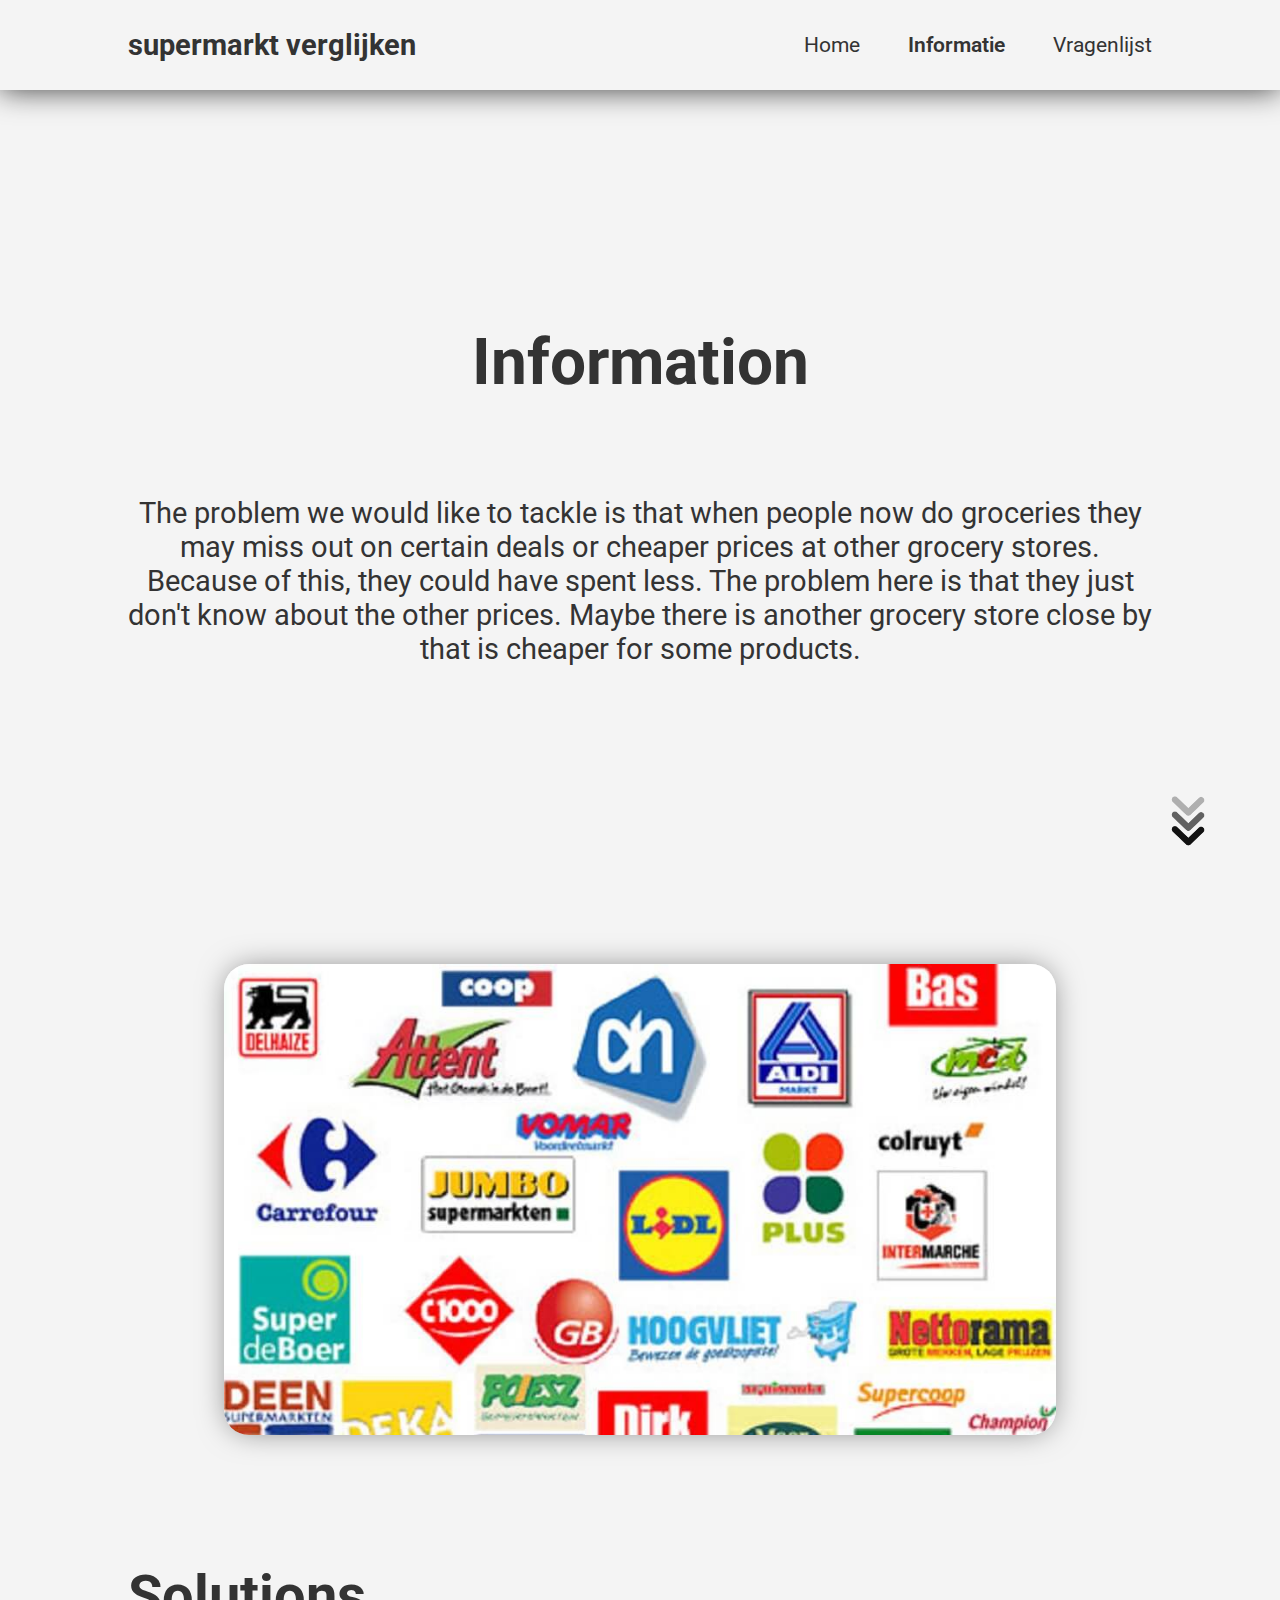
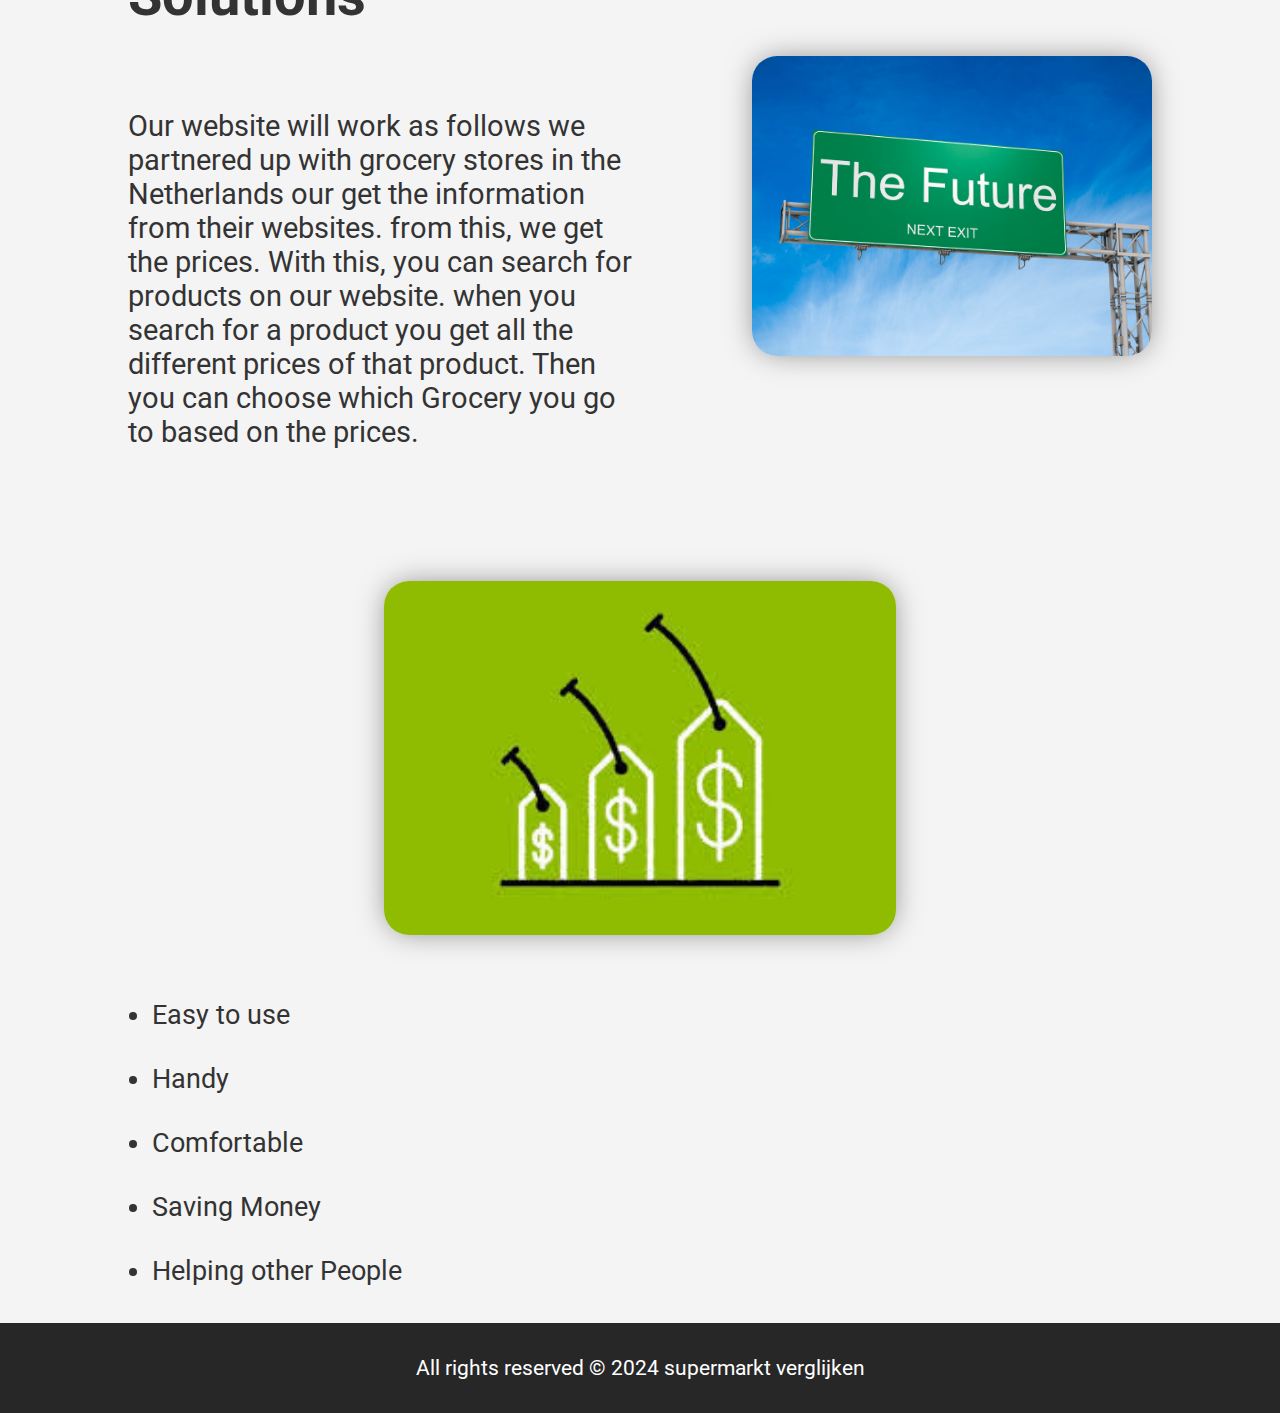
==== pages/informatie.html @ 313261df "first commit" ====
<!DOCTYPE html>
<html lang="en">
	<head>
		<meta charset="UTF-8" />
		<meta name="viewport" content="width=device-width, initial-scale=1.0" />
		<title>supermarktverglijker</title>
		<!-- Style -->
		<link rel="stylesheet" href="../style.css" />
		<link rel="stylesheet" href="../styles/informatie.css" />
		<!-- Font Awesome -->
		<link
			rel="stylesheet"
			href="https://cdnjs.cloudflare.com/ajax/libs/font-awesome/6.5.1/css/all.min.css"
			integrity="sha512-DTOQO9RWCH3ppGqcWaEA1BIZOC6xxalwEsw9c2QQeAIftl+Vegovlnee1c9QX4TctnWMn13TZye+giMm8e2LwA=="
			crossorigin="anonymous"
			referrerpolicy="no-referrer"
		/>
	</head>
	<body>
		<nav>
			<div class="nav-box">
				<div class="logo">
					<a href="../index.php">supermarkt verglijken</a>
				</div>
				<ul>
					<li><a href="../index.php">Home</a></li>
					<li>
						<a class="active" href="../pages/informatie.html">Informatie</a>
					</li>
					<li><a href="../pages/vragenlijst.html">Vragenlijst</a></li>
				</ul>
				<div class="hamburger">
					<div class="line"></div>
					<div class="line"></div>
					<div class="line"></div>
				</div>
			</div>

			<div class="nav-mobile">
				<ul>
					<li><a href="../index.html">Home</a></li>
					<li>
						<a class="active" href="../pages/informatie.html">Informatie</a>
					</li>
					<li><a href="../pages/vragenlijst.html">Vragenlijst</a></li>

					<li><button class="close-mobile">X</button></li>
				</ul>
			</div>
		</nav>

		<a href="#common-signs">
			<img src="/images/arrow.gif" alt="scroll down" class="scroll-down" />
		</a>

		<section id="informatie-main">
			<h1>Information</h1>

			<p>
				The problem we would like to tackle is that when people now do groceries they may miss out on certain deals or cheaper prices at other grocery stores. Because of this, they could have spent less. The problem here is that they just don't know about the other prices. Maybe there is another grocery store close by that is cheaper for some products.
			</p>

			<img src="../images/marktmens.avif" alt="Info" class="right" />
			<img src="../images/info4.png" alt="Info" class="left" />
		</section>

		<section id="common-signs">
			<img src="../images/commonsigns.png" alt="" />
		</section>

		<section id="burnout-work">
			<div class="text-box">
				<h2>Solutions</h2>

				<p>
					Our website will work as follows we partnered up with grocery stores in the Netherlands our get the information from their websites. from this, we get the prices. With this, you can search for products on our website. when you search for a product you get all the different prices of that product. Then you can choose which Grocery you go to based on the prices.
				</p>
			</div>

			<img src="../images/info6.png" alt="" />
		</section>

		<section id="burnout-list">
			<ul>
				
				<img src="../images//info5.jpeg" alt="" />
				<li>Easy to use</li>
				<li>Handy</li>
				<li>Comfortable</li>
				<li>Saving Money</li>
				<li>Helping other People</li>
			</ul>
		</section>

		<footer>
			<p>All rights reserved &copy; 2024 supermarkt verglijken</p>
		</footer>
	</body>
</html>
---- style.css ----
@import url("https://fonts.googleapis.com/css2?family=Roboto:ital,wght@0,100;0,300;0,400;0,500;0,700;0,900;1,100;1,300;1,400;1,500;1,700;1,900&display=swap");

:root {
	--background-color: #f4f4f4;
	--background-secondary-color: #eaeaea;
	--primary-color: #2571ff;
	--primary-hover-color: #1e5fc3;
	--text-color: #333;

	--width: 80%;
	--border-radius: 25px;
}

* {
	padding: 0;
	margin: 0;
	box-sizing: border-box;
}

html {
	scroll-behavior: smooth;
}

body {
	font-family: "Roboto", sans-serif;
	background-color: var(--background-color);
	color: var(--text-color);
	overflow-x: hidden;
}

li {
	list-style: none;
}

a {
	text-decoration: none;
	color: var(--text-color);
	cursor: pointer;
}

.none {
	display: none;
}

.container {
	width: var(--width);
	margin: 0 auto;
	display: flex;
	flex-direction: column;
	justify-content: center;
	align-items: center;
}

.dark-bg {
	background-color: var(--background-secondary-color);
	width: 100%;
	display: flex;
	flex-direction: column;
	justify-content: center;
	align-items: center;
}

.right {
	text-align: right;
}

.scroll-down {
	position: absolute;
	bottom: 20px;
	right: 50px;
	bottom: 50px;
	width: 80px;
	height: 80px;
	transform: rotate(90deg);
}

section,
main {
	min-height: 90vh;
	margin: 0 auto;
	/* padding: 0 20px; */
	display: flex;
	flex-direction: column;
	justify-content: center;
	align-items: center;
}

/* Navbar */

nav {
	height: 10vh;
	width: 100%;
	display: flex;
	justify-content: center;
	align-items: center;
	padding: 20px 0;
	box-shadow: 0px 0px 30px 0px rgba(0, 0, 0, 0.75);
}

nav .nav-box {
	width: var(--width);
	display: flex;
	justify-content: space-between;
	align-items: center;
}

nav .nav-mobile {
	display: none;
	z-index: 999;
}

nav .nav-box .logo {
	font-size: 1.8rem;
	font-weight: 700;
}

nav ul {
	display: flex;
	justify-content: space-evenly;
	align-items: center;
	gap: 3rem;
}

nav ul li {
	font-size: 1.3rem;
}

nav ul li a {
	width: 100%;
	height: 100%;
	/* background-color: red; */
	/* padding: 0.5rem; */
}

nav ul li a.active {
	font-weight: 600;
}

nav ul li a:hover {
	color: var(--primary-color);
}

nav .nav-box .hamburger {
	display: none;
	font-size: 2rem;
	cursor: pointer;
	flex-direction: column;
}

nav .nav-box .hamburger .line {
	width: 30px;
	height: 3px;
	background-color: var(--text-color);
	margin: 3px;
	transition: all 0.3s ease;
}

nav .nav-box .hamburger.active .line {
	transform: rotate(45deg);
}

nav .nav-mobile {
	display: none;
	height: 100vh;
	position: absolute;
	right: -400px;
	bottom: 0;
	justify-content: center;
	align-items: center;
	background-color: var(--background-color);
	box-shadow: -5px 0px 15px -5px rgba(0, 0, 0, 0.5);
	padding: 0 6rem;
	transition: all 0.5s ease;
}

nav .nav-mobile.active {
	right: 0;
	bottom: 0;
}

nav .nav-mobile ul {
	display: flex;
	flex-direction: column;
}

nav .nav-mobile ul li .close-mobile {
	width: 100%;
	height: 100%;
	padding: 1rem 2rem;
	border-radius: var(--border-radius);
	background-color: #e61c1c;
	color: #fff;
	border: none;
	outline: none;
	cursor: pointer;
}

/* Home */

main {
	width: var(--width);
	min-height: 90vh;
	flex-direction: row;
	justify-content: space-between;
}

main img {
	width: 550px;
	height: 550px;
	object-fit: cover;
	border-radius: 100%;
}

main .text-box {
	min-width: 35%;
	display: flex;
	flex-direction: column;
	justify-content: center;
	align-items: flex-start;
}

main .text-box h1 {
	font-size: 6rem;
	margin-bottom: 1rem;
}

main .text-box p {
	font-size: 2rem;
}

main .text-box #burnout-desc span {
	color: var(--text-color) !important;
}

/* Information */

#informatie {
}

#informatie h2 {
	font-size: 3rem;
	padding: 4rem 0;
	text-align: center;
}

#informatie .info-box {
	min-height: 100vh;
	width: var(--width);
	display: flex;
	justify-content: space-between;
	align-items: center;
}

#informatie .info-box.small {
	min-height: 85vh;
}

#informatie .info-box img {
	width: 500px;
	height: 500px;
}

#informatie .text-box {
	width: 50%;
	display: flex;
	flex-direction: column;
	justify-content: center;
	align-items: flex-start;
	font-size: 2rem;
}

/* Contact */

#contact {
	min-height: 90vh;
	padding: 2rem 0;
}

#contact h2 {
	font-size: 3rem;
}

#contact .contact-box {
	padding: 6rem 0;
	width: var(--width);
	display: flex;
	justify-content: space-evenly;
	align-items: center;
}

#contact .contact-box .contact-items {
	width: 50%;
	display: flex;
	flex-direction: column;
	justify-content: center;
	align-items: flex-start;
	font-size: 1.7rem;
	gap: 2rem;
	word-break: break-word;
}

#contact .contact-box .contact-items .contact-item {
	display: flex;
	align-items: center;
	gap: 2rem;
}

#contact .contact-box .contact-items .contact-item img {
	width: 80px;
	height: 80px;
}

#contact .contact-box .google-map {
	width: 100%;
	height: 400px;
	max-width: 600px;
	max-height: 400px;
	border-radius: var(--border-radius);
	overflow: hidden;
	box-shadow: 5px 5px 10px -5px rgba(0, 0, 0, 0.5);
}

/* Footer */

footer {
	background-color: #272727;
	color: #fff;
	height: 10vh;
	width: 100%;
	display: flex;
	justify-content: center;
	align-items: center;
	padding: 20px 0;
	font-size: 1.3rem;
}

/* Small devices (portrait tablets and large phones, 600px and up) */
/* @media only screen and (min-width: 600px) {} */

/* Medium devices (landscape tablets, 768px and up) */
/* @media only screen and (min-width: 768px) {...} */

/* Large devices (laptops/desktops, 992px and up) */
/* @media only screen and (min-width: 992px) {...} */

/* Extra large devices (large laptops and desktops, 1200px and up) */
/* @media only screen and (min-width: 1200px) {...} */

@media only screen and (max-width: 1700px) {
	#contact .contact-box {
		flex-direction: column;
		gap: 2rem;
	}

	#contact .contact-box .contact-items {
		width: 100%;
		font-size: 1.5rem;
	}

	#contact .contact-box .contact-items .contact-item img {
		width: 50px;
		height: 50px;
	}
}

@media only screen and (max-width: 1400px) {
	main img {
		width: 400px;
		height: 400px;
	}

	#informatie .info-box img {
		width: 350px;
		height: 350px;
	}

	#informatie .text-box {
		font-size: 1.5rem;
	}
}

@media only screen and (max-width: 1200px) {
	main {
		flex-direction: column;
		justify-content: center;
		text-align: center;
	}

	main .text-box {
		width: 100%;
		display: flex;
		flex-direction: column;
		justify-content: center;
		align-items: center;
	}
}

@media only screen and (max-width: 992px) {
	#informatie .info-box {
		flex-direction: column;
		justify-content: center;
		gap: 3rem;
	}

	#informatie .info-box.white-bg {
		flex-direction: column-reverse !important;
	}

	#informatie .text-box {
		width: 100%;
		text-align: center;
	}
}

@media only screen and (max-width: 768px) {
	nav .nav-mobile {
		display: flex;
	}

	.nav-box ul {
		display: none;
	}

	nav .nav-box .hamburger {
		display: flex;
	}
}
---- styles/informatie.css ----
#informatie-main {
	width: var(--width);
	min-height: 90vh;
	display: flex;
	flex-direction: column;
	justify-content: center;
	align-items: center;
	gap: 6rem;
	position: relative;
	padding: 2rem 0;
}

#informatie-main img {
	position: absolute;
	width: 300px;
	height: 300px;
	object-fit: contain;
}

#informatie-main img.right {
	right: -50px;
	top: 25px;
}

#informatie-main img.left {
	left: -50px;
	bottom: 25px;
}

#informatie-main h1 {
	font-size: 4rem;
}

#informatie-main p {
	width: 50%;
	font-size: 1.8rem;
	text-align: center;
}

/* Common Signs Images */

#common-signs {
	min-height: 0;
	padding: 4rem 0;
	display: flex;
	justify-content: center;
	align-items: center;
	gap: 2rem;
}

#common-signs img {
	width: 65%;
	height: 65%;
	border-radius: var(--border-radius);
	box-shadow: 0px 0px 30px -5px rgba(0, 0, 0, 0.5);
}

/* Burnout Work List */

#burnout-work {
	min-height: 0;
	width: var(--width);
	padding: 4rem 0;
	display: flex;
	flex-direction: row;
	justify-content: space-between;
	align-items: center;
	gap: 2rem;
}

#burnout-work .text-box {
	width: 50%;
	display: flex;
	flex-direction: column;
	justify-content: center;
	align-items: flex-start;
	font-size: 1.8rem;
	gap: 5rem;
}

#burnout-work .text-box h2 {
	font-size: 3.5rem;
}

#burnout-work img {
	width: 500px;
	height: 400px;
	object-fit: cover;
	border-radius: var(--border-radius);
	box-shadow: 0px 0px 30px -5px rgba(0, 0, 0, 0.5);
}

#burnout-list {
	width: var(--width);
	display: flex;
	flex-direction: column;
	gap: 3rem;
	font-size: 1.7rem;
	padding: 2rem 0;
}

#burnout-list ul {
	width: 100%;
	display: flex;
	flex-direction: column;
	gap: 2rem;
}

#burnout-list ul li {
	margin: 0 1.5rem;
	list-style-type: disc;
}

#burnout-list ul img {
	width: 50%;
	height: 50%;
	object-fit: cover;
	margin: 2rem auto;
	border-radius: var(--border-radius);
	box-shadow: 0px 0px 30px -5px rgba(0, 0, 0, 0.5);
}

@media only screen and (max-width: 1400px) {
	#informatie-main p {
		width: 100%;
	}

	#informatie-main img {
		display: none;
	}

	#burnout-work img {
		width: 400px;
		height: 300px;
	}
}

@media only screen and (max-width: 992px) {
	#burnout-work {
		flex-direction: column;
	}

	#burnout-work .text-box {
		width: 100%;
	}

	#burnout-list ul img {
		width: 100%;
		height: 100%;
	}
}
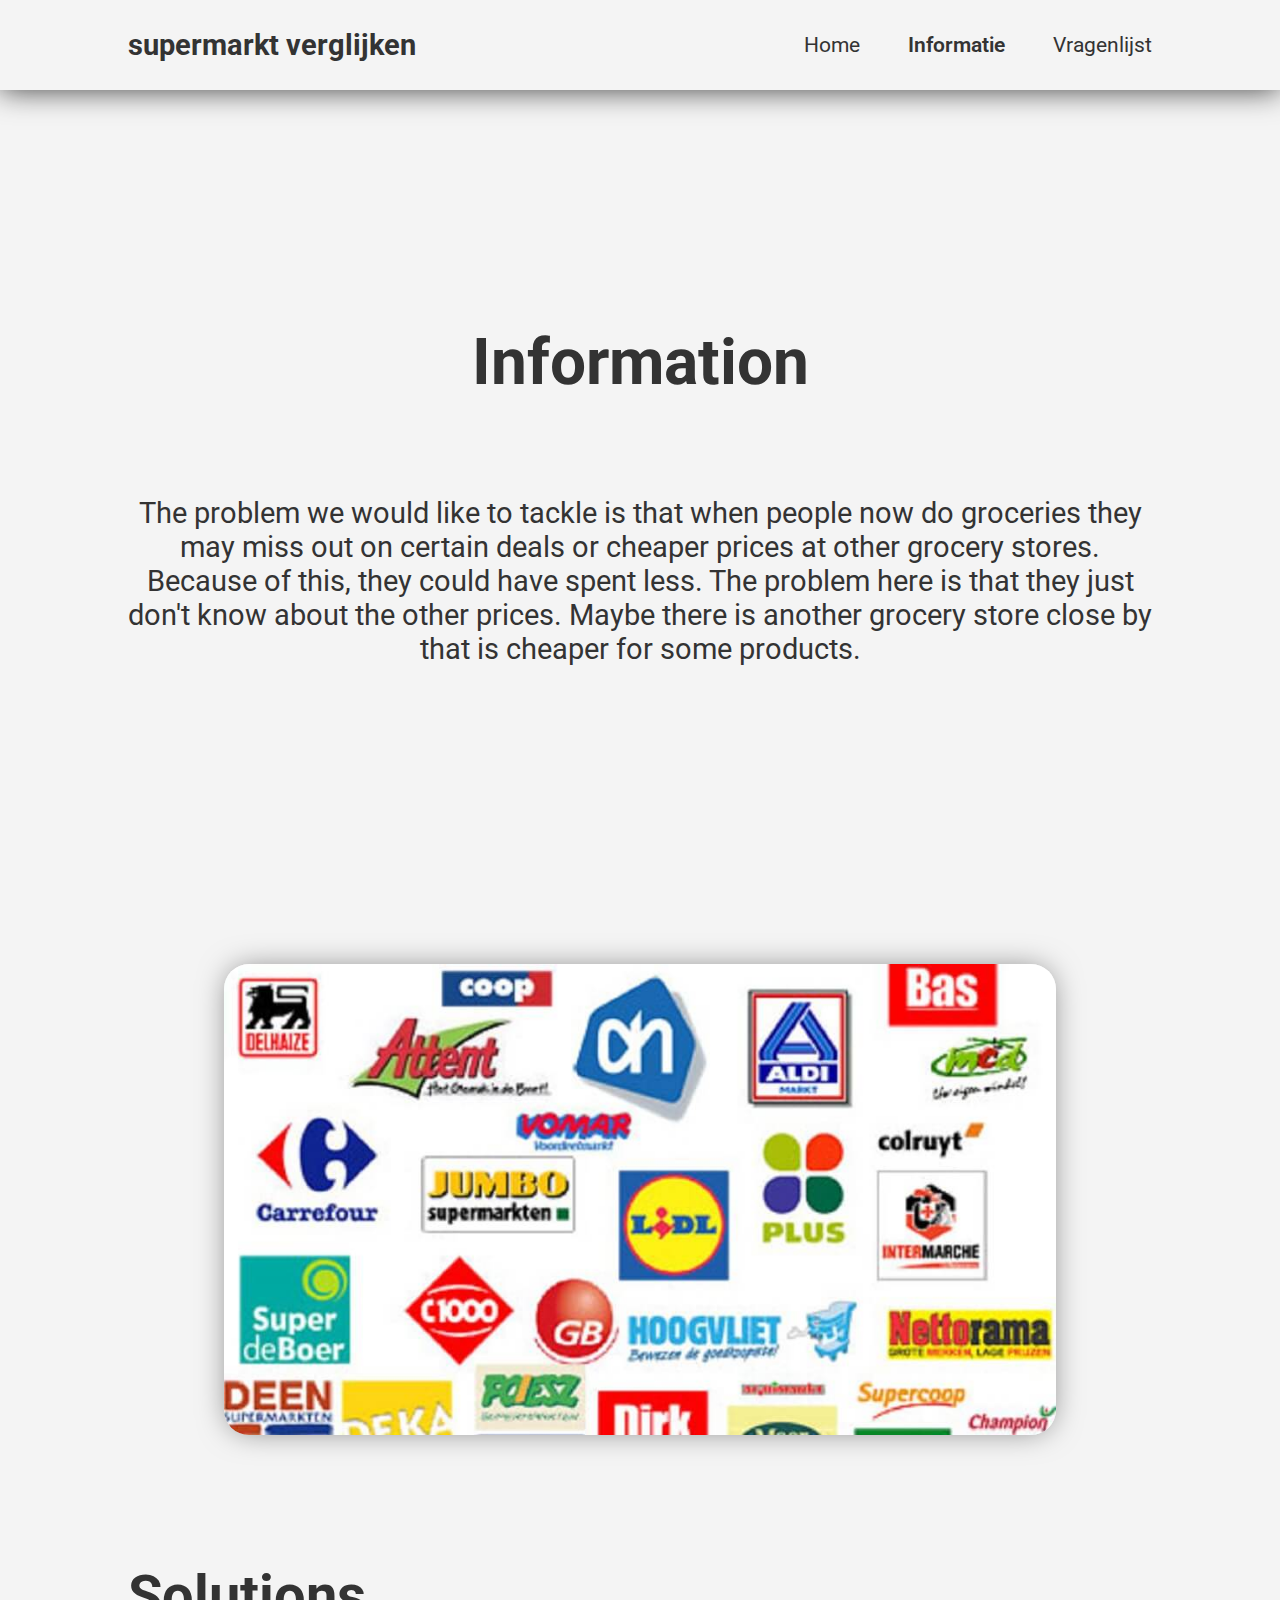
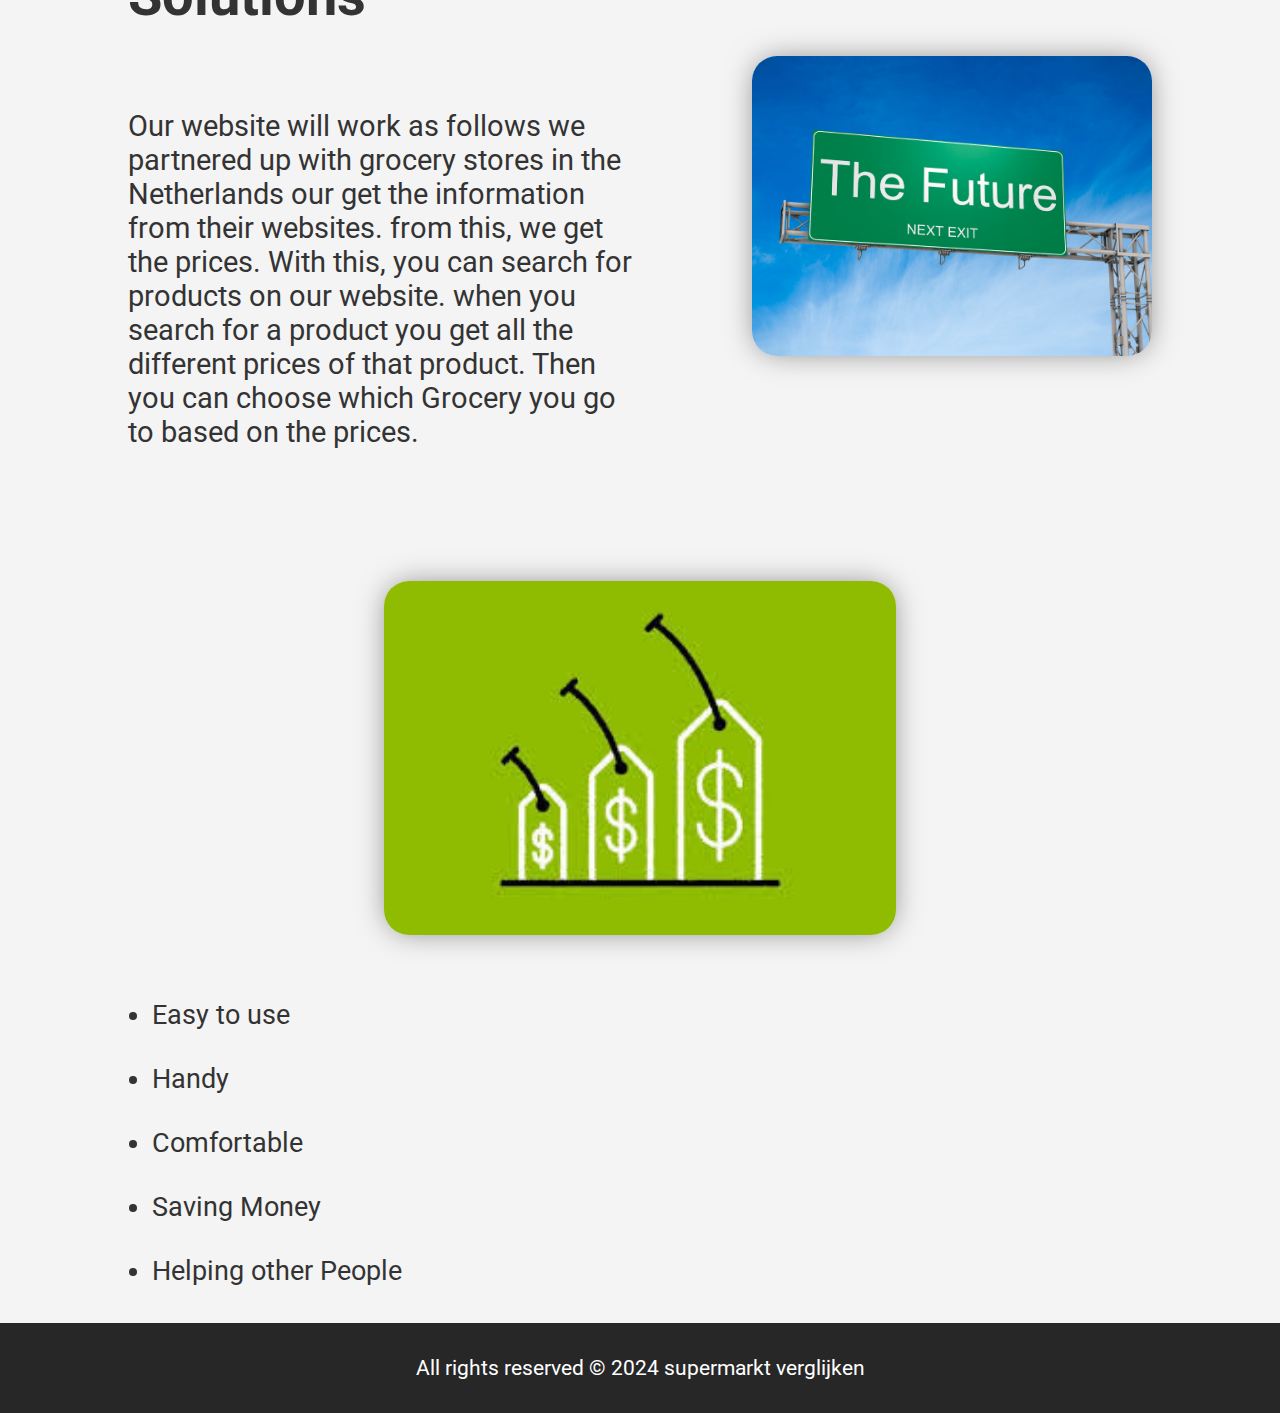
==== commit 81c1e03d: "fix3" ====
--- a/pages/informatie.html
+++ b/pages/informatie.html
@@ -20,10 +20,10 @@
 		<nav>
 			<div class="nav-box">
 				<div class="logo">
-					<a href="../index.php">supermarkt verglijken</a>
+					<a href="../index.html">supermarkt verglijken</a>
 				</div>
 				<ul>
-					<li><a href="../index.php">Home</a></li>
+					<li><a href="../index.html">Home</a></li>
 					<li>
 						<a class="active" href="../pages/informatie.html">Informatie</a>
 					</li>
@@ -49,9 +49,6 @@
 			</div>
 		</nav>
 
-		<a href="#common-signs">
-			<img src="/images/arrow.gif" alt="scroll down" class="scroll-down" />
-		</a>
 
 		<section id="informatie-main">
 			<h1>Information</h1>
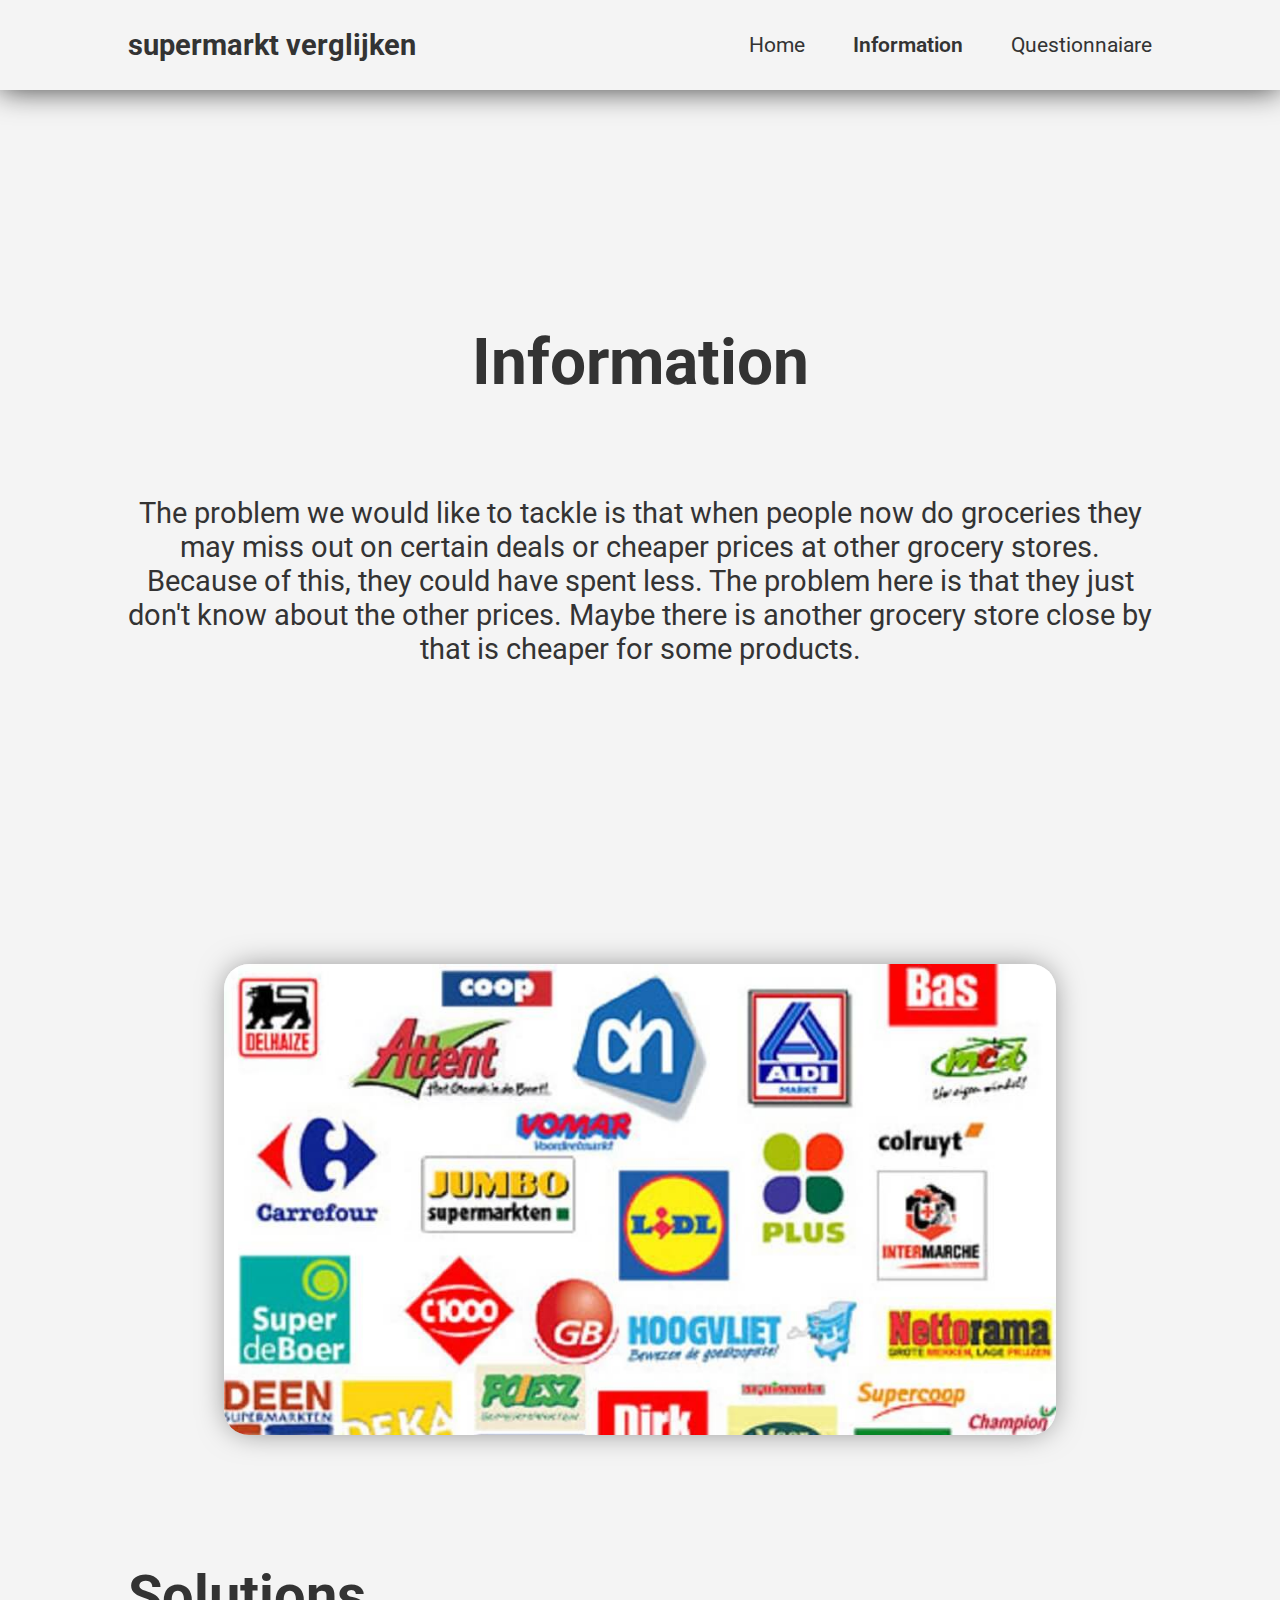
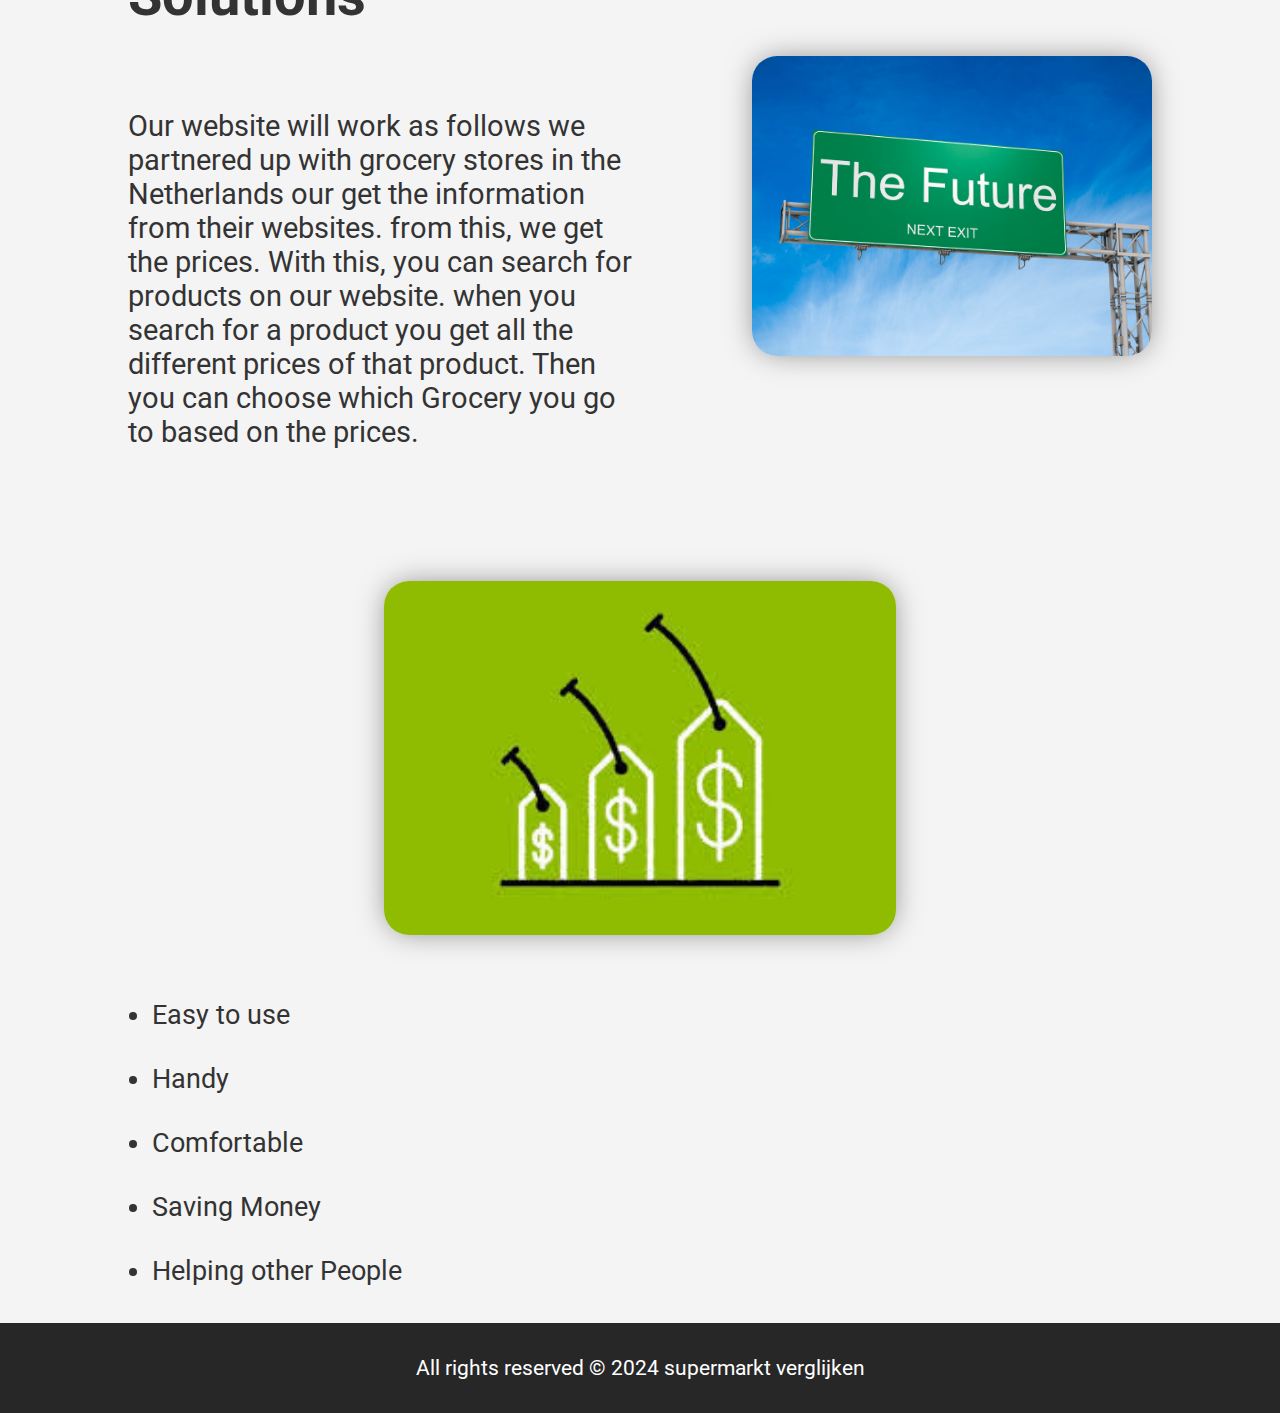
==== commit a3cf9c6f: "fixxer" ====
--- a/pages/informatie.html
+++ b/pages/informatie.html
@@ -25,9 +25,9 @@
 				<ul>
 					<li><a href="../index.html">Home</a></li>
 					<li>
-						<a class="active" href="../pages/informatie.html">Informatie</a>
+						<a class="active" href="../pages/informatie.html">Information</a>
 					</li>
-					<li><a href="../pages/vragenlijst.html">Vragenlijst</a></li>
+					<li><a href="../pages/vragenlijst.html">Questionnaiare</a></li>
 				</ul>
 				<div class="hamburger">
 					<div class="line"></div>
@@ -40,9 +40,9 @@
 				<ul>
 					<li><a href="../index.html">Home</a></li>
 					<li>
-						<a class="active" href="../pages/informatie.html">Informatie</a>
+						<a class="active" href="../pages/informatie.html">Information</a>
 					</li>
-					<li><a href="../pages/vragenlijst.html">Vragenlijst</a></li>
+					<li><a href="../pages/vragenlijst.html">Questionnaiare</a></li>
 
 					<li><button class="close-mobile">X</button></li>
 				</ul>
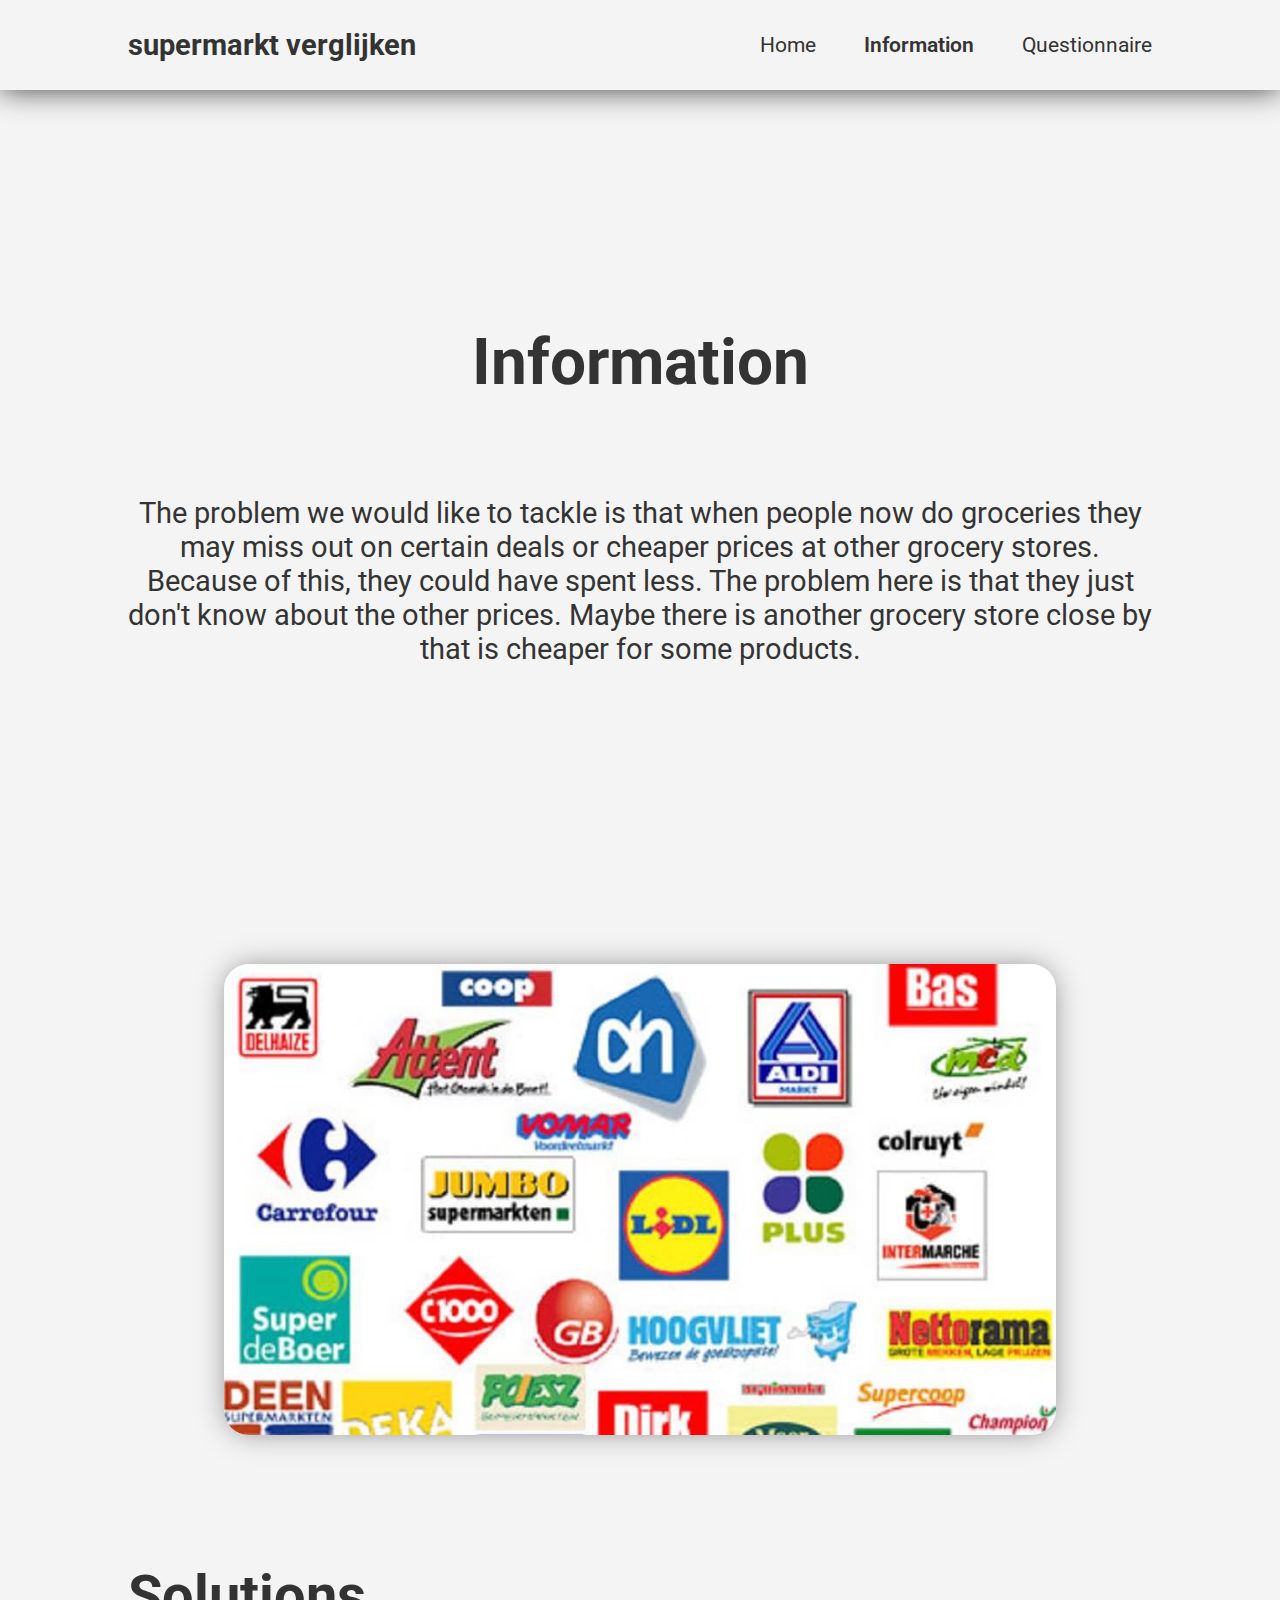
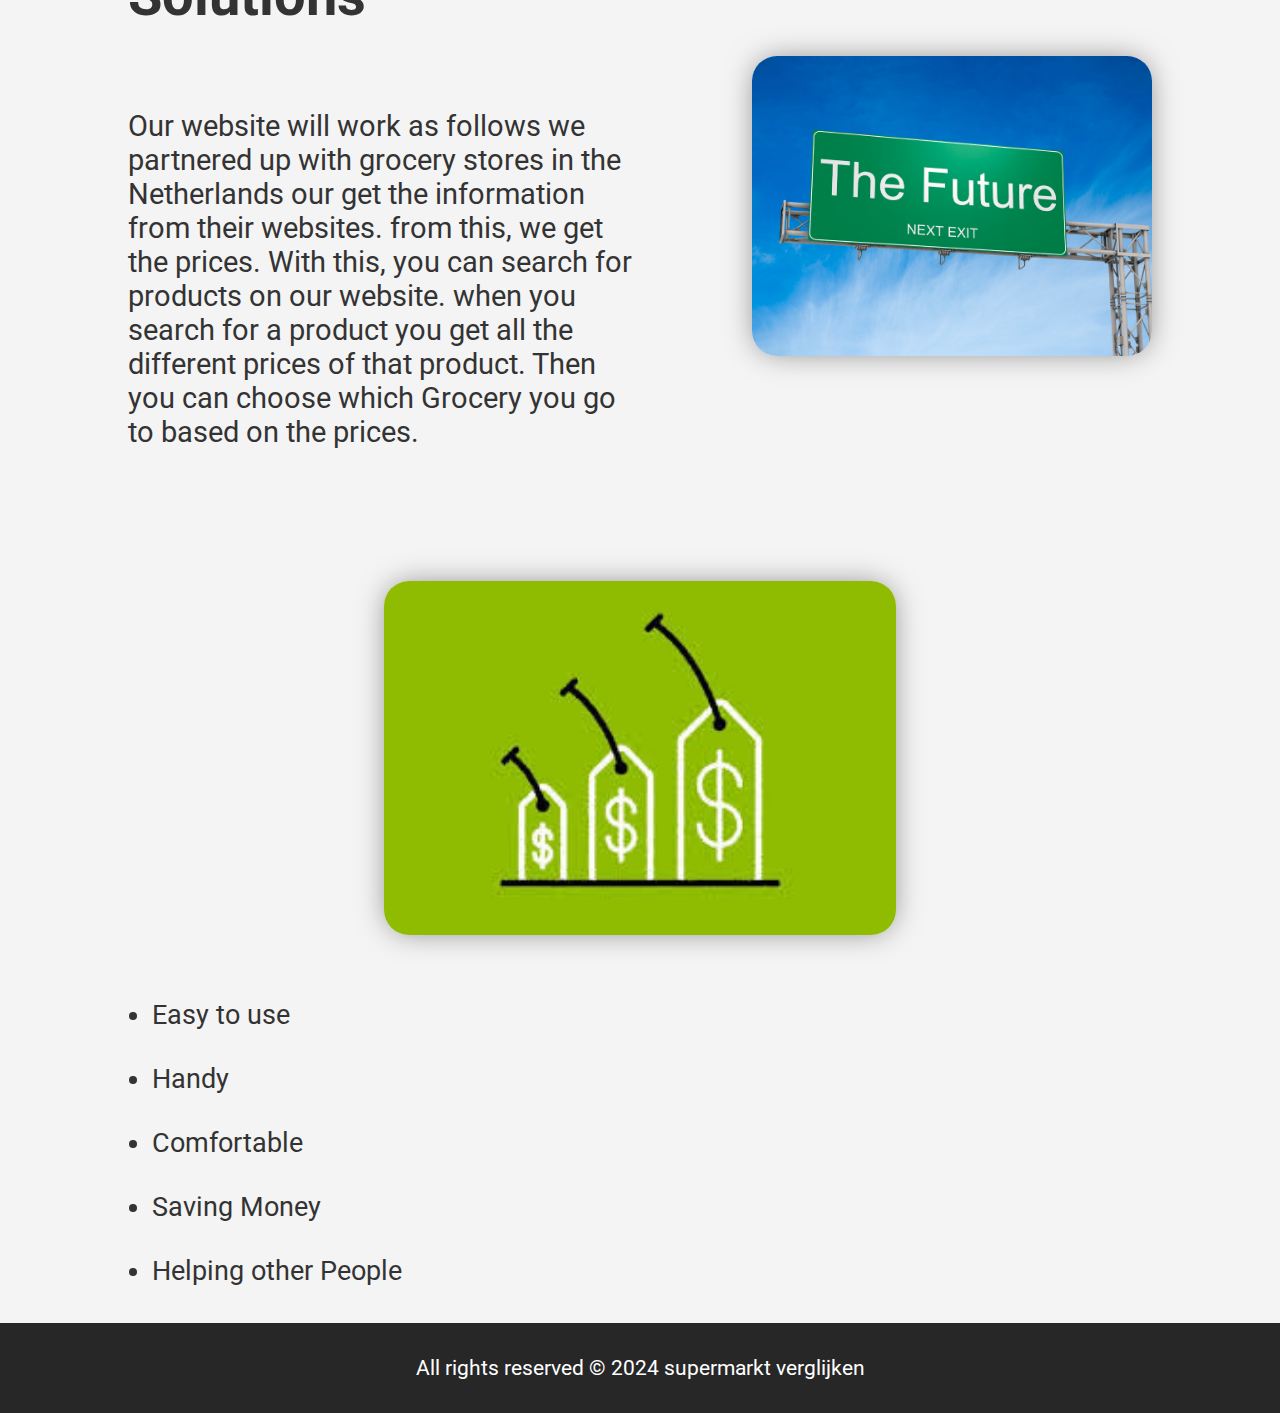
==== commit 327d0643: "Questionnaire" ====
--- a/pages/informatie.html
+++ b/pages/informatie.html
@@ -27,7 +27,7 @@
 					<li>
 						<a class="active" href="../pages/informatie.html">Information</a>
 					</li>
-					<li><a href="../pages/vragenlijst.html">Questionnaiare</a></li>
+					<li><a href="../pages/vragenlijst.html">Questionnaire</a></li>
 				</ul>
 				<div class="hamburger">
 					<div class="line"></div>
@@ -42,7 +42,7 @@
 					<li>
 						<a class="active" href="../pages/informatie.html">Information</a>
 					</li>
-					<li><a href="../pages/vragenlijst.html">Questionnaiare</a></li>
+					<li><a href="../pages/vragenlijst.html">Questionnaire</a></li>
 
 					<li><button class="close-mobile">X</button></li>
 				</ul>
